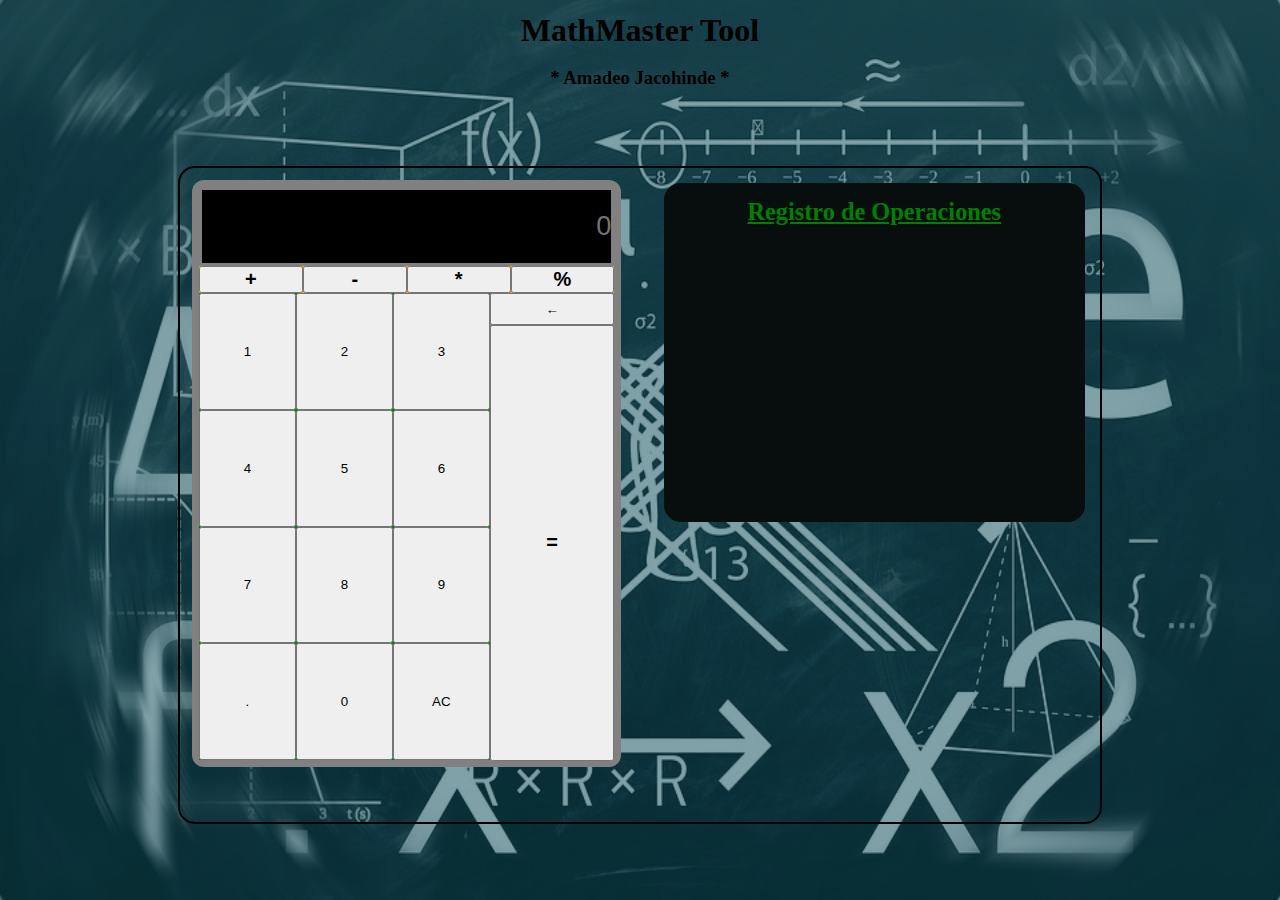
==== DevOps/mathy.html @ c232c691 "First Upload" ====
<!DOCTYPE html>
<html dir="ltr">
  <head>
    <meta charset="utf-8">
    <title>Math Master Tool</title>
    <link rel="stylesheet" href="math.css">
  </head>
  <body>
    <div class="mina">
      <img src="math.jpg" class="fond">
      <header>
        <h1>MathMaster Tool</h1> <br>
      <h3>* Amadeo Jacohinde *</h3>
      </header>
      <div class="miLina">
      <div class="tallas">
        <div class="scri1" id="pan1">
<div class="disp">
  <input type="text" value="" step="0.01" placeholder="0" id="trada">
</div>
          <div class="botss">
            <div class="ols">
            <button type="button" class="ton" onclick="opio(1)"><h2>+</h2> </button>
            <button type="button" class="ton" onclick="opio(2)"><h2>-</h2></button>
            <button type="button" class="ton" onclick="opio(3)"><h2>*</h2></button>
            <button type="button" class="ton" onclick="opio(4)"><h2>%</h2></button>
          </div>
            <div class="oks">
              <div class="ojk">
              <button onclick="boti(1)">1</button>
              <button onclick="boti(2)">2</button>
              <button onclick="boti(3)">3</button>
              <button onclick="boti(4)">4</button>
              <button onclick="boti(5)">5</button>
              <button onclick="boti(6)">6</button>
              <button onclick="boti(7)">7</button>
              <button onclick="boti(8)">8</button>
              <button onclick="boti(9)">9</button>
              <button onclick="boto()">.</button>
              <button>0</button>
              <button onclick="limp()">AC</button>
            </div>
            <div style="background-color:grey;width:30%;">
              <button type="button" style="width:100%;min-height:6.7%" onclick="dela()"> &#8592; </button>
            <button type="button" class="ton2" id="iga" onclick="solv()"><h2>=</h2> </button>
            </div>
            </div>
          </div>
        </div>
        <div class="scri2" >
          <header id="talla2">
            <h3><u>Registro de Operaciones</u></h3><br>
            <p id="reg"></p>
          </header>

        </div>
      </div>
    </div>
    </div>
 
    <script type="text/javascript"> var lolo, resi, op1, op2;
    var di = 1;
var p = document.getElementById('trada');
var reg = document.getElementById('reg');
var relo = document.getElementById('talla2');

document.addEventListener("keypress", myFunction);
function myFunction() {
  var x = event.which || event.keyCode;
  var y = event.key;
  if(x >= 48 && x<=57){
    boti(y);
  }
  if(x==13){
    solv();
  }
}

function dela(){
  var gea = document.getElementById('trada').value;
  document.getElementById('trada').value = gea.substring(-1, gea.length-1);
}
      function opio(v){
        var gea = document.getElementById('trada').value;
        lolo = v;
        p.value = "";
        var fe = document.createElement("P");
        switch (v) {
          case 1:
            p.placeholder = " + ";
            reg.innerHTML = gea + " + ";
            break;
          case 2:
              p.placeholder = " - ";
              reg.innerHTML = gea + " - ";
              break;
          case 3:
                p.placeholder = " * ";
                reg.innerHTML = gea + " * ";
                break;
          case 4:
                  p.placeholder = " / ";
                  reg.innerHTML = gea + " / ";
                  break;
        }
        op1 = gea;
        gea.onclick;
      }
function boti(e){
  document.getElementById('trada').value+= e;
}
function boto(){
    let dot = ".";
    document.getElementById('trada').value += dot;
}
function limp(){
  document.getElementById('trada').value= "";
  p.placeholder="0";
}
function solv(){
   var tea = document.getElementById('trada').value;
   op2 = Number(tea);
   op1 = Number(op1);
   p.value = "";
   p.placeholder= "0";
   reg.innerHTML = "";
   var fe = document.createElement("P");
        switch (lolo) {
          case 1:
            resi = (op1 + op2);
            fe.innerHTML= di +") "+ op1 + " + " + op2 + " = " + resi;
            document.getElementById('talla2').appendChild(fe);
            di++;
            break;
          case 2:
          resi = (op1 - op2);
          fe.innerHTML= di +") "+ op1 + " - " + op2 + " = " + resi;
          document.getElementById('talla2').appendChild(fe);
          di++;
              break;
          case 3:
          resi = (op1 * op2);
          fe.innerHTML= di +") "+ op1 + " * " + op2 + " = " + resi;
          document.getElementById('talla2').appendChild(fe);
          di++;
                break;
          case 4:
          resi = (op1 / op2);
          fe.innerHTML= di +") "+ op1 + " / " + op2 + " = " + resi;
          document.getElementById('talla2').appendChild(fe);
          di++;
                  break;
        }
      }
    </script>
  </body>
</html>
---- DevOps/math.css ----
*{
    margin: 0;
    padding: 0;
  }
  body{
    height: 100%;
  }
  .mina{
    height: 100vh;
    display: flex;
    flex-direction: column;
    background-color: #104f5b;
    display: flex;
    align-items: center;
    justify-content: center;
  }
  .mina header{
    position: relative;
    text-align: center;
    margin-top: 12px;
    z-index: 1;
  }
  .fond{
    position: absolute;
    width: 100%;
    height: 100%;
    opacity:0.47;
    z-index: 0;
  }
  .miLina{
    width: 70%;
    height: 70%;
    position: relative;
    border: 2px solid black;
    box-shadow: 7;
    border-radius: 17px;
    margin: auto;
    overflow: hidden;
    padding: 12px;
    display: flex;
    flex-direction: column;
    z-index: 1;
  }
  .tallas{
    display: flex;
    flex-direction: row;
  }
  .scri1{
   width: 70%;
   height: 63.7vh;
   background-color: grey;
   display: flex;
   flex-direction: column;
   padding: 7px;
   border-radius: 12px;
  }
  .disp{
    background-color: black;
    height: 15%;
    margin: 3px;
  }
  .botss{
    background-color: orange;
    height: 100%;
    display: flex;
    flex-direction: column;
  }
  .ton{
    width: 25%;
    position: relative;
  }
  .ols{
    width: 100%;
    display: flex;
  }
  .oks{
    display: flex;
    flex-direction: row;
    justify-content: center;
    background-color: green;
    height: 100%;
  }
  .ton2{
    width: 100%;
    height: 93.5%;
  }
  .ojk{
    width: 70%;
    display: grid;
    grid-template-columns: repeat(3, 1fr);
  }
  #trada{
    background-color: inherit;
    border: none;
    width: 100%;
    height: 100%;
    display: flex;
    text-align: right;
    color: green;
    font-size: 1.7em;
  }
  .scri2{
    width: 70%;
    height: 37vh;
    position: relative;
    background-color: #080d0e;
    display: flex;
    align-items: flex-start;
    justify-content: flex-start;
    margin: 3px;
    margin-left: 4.7%;
    padding: 3px;
    color: green;
  border-radius: 17px;
    font-size: 1.3em;
    overflow-y: scroll;
  }
  .scri2 header{
    width: 100%;
    text-align: center;
  }
  .dina{
    height: 100vh;
    background-color: grey;
  }
  input::-webkit-outer-spin-button,
  input::-webkit-inner-spin-button {
    -webkit-appearance: none;
    margin: 0;
  }
  /* Firefox */
  input[type=number] {
    -moz-appearance: textfield;
  }
  ::-webkit-scrollbar {
    display: none;
  }
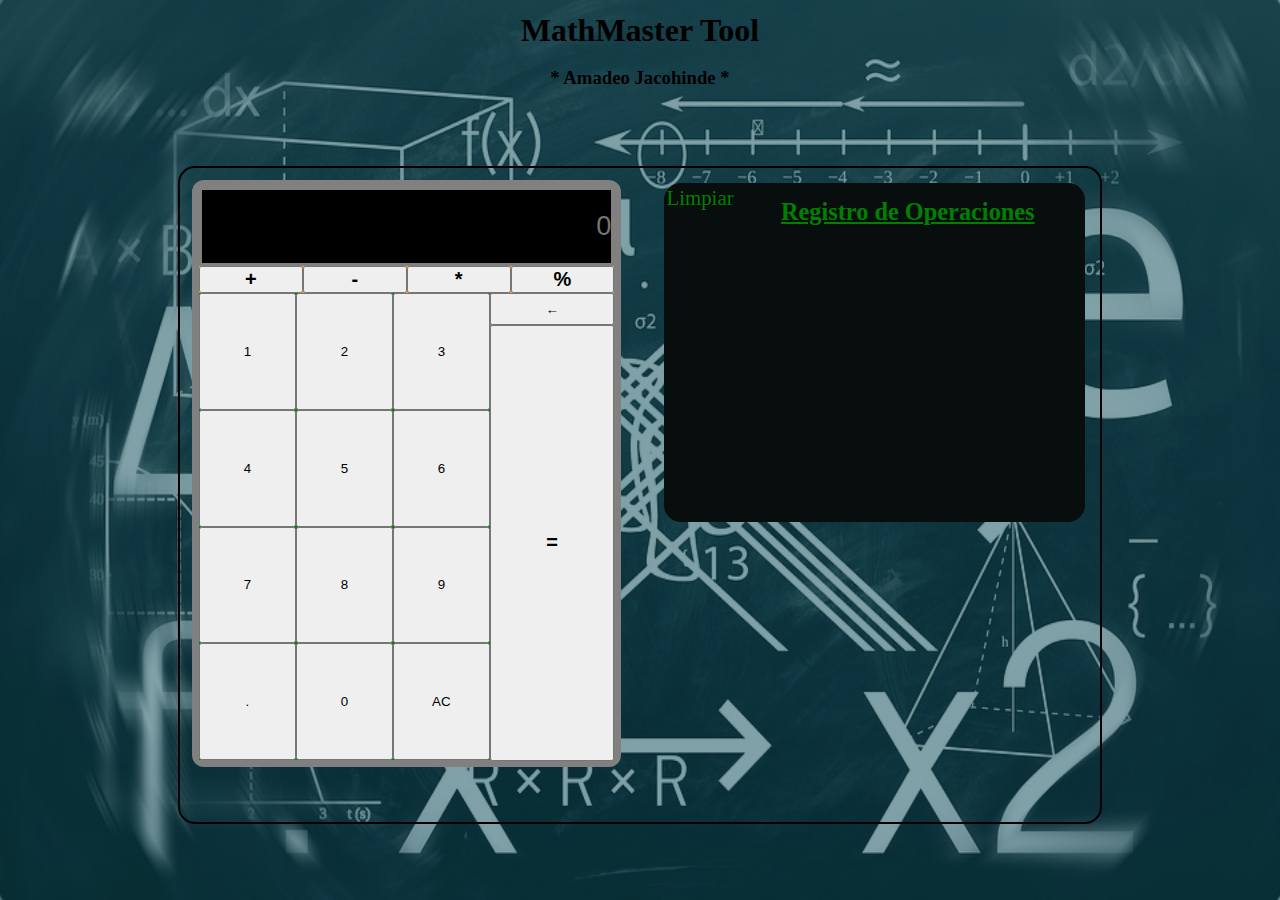
==== commit 34e364cb: "Almost Alpha" ====
--- a/DevOps/mathy.html
+++ b/DevOps/mathy.html
@@ -48,6 +48,7 @@
           </div>
         </div>
         <div class="scri2" >
+            <div class="klin">Limpiar</div>
           <header id="talla2">
             <h3><u>Registro de Operaciones</u></h3><br>
             <p id="reg"></p>
@@ -64,11 +65,17 @@
 var reg = document.getElementById('reg');
 var relo = document.getElementById('talla2');
 
-document.addEventListener("keypress", myFunction);
+document.addEventListener("keydown", myFunction);
 function myFunction() {
   var x = event.which || event.keyCode;
   var y = event.key;
-  if(x >= 48 && x<=57){
+  if(x==110||x==190){
+      boto();
+  }
+  if(x==8){
+      dela();
+  }
+  if(x >= 48 && x<=57||x >= 97 && x<=105){
     boti(y);
   }
   if(x==13){
@@ -80,7 +87,7 @@
   var gea = document.getElementById('trada').value;
   document.getElementById('trada').value = gea.substring(-1, gea.length-1);
 }
-      function opio(v){
+function opio(v){
         var gea = document.getElementById('trada').value;
         lolo = v;
         p.value = "";
@@ -154,4 +161,4 @@
       }
     </script>
   </body>
-</html>+</html>
